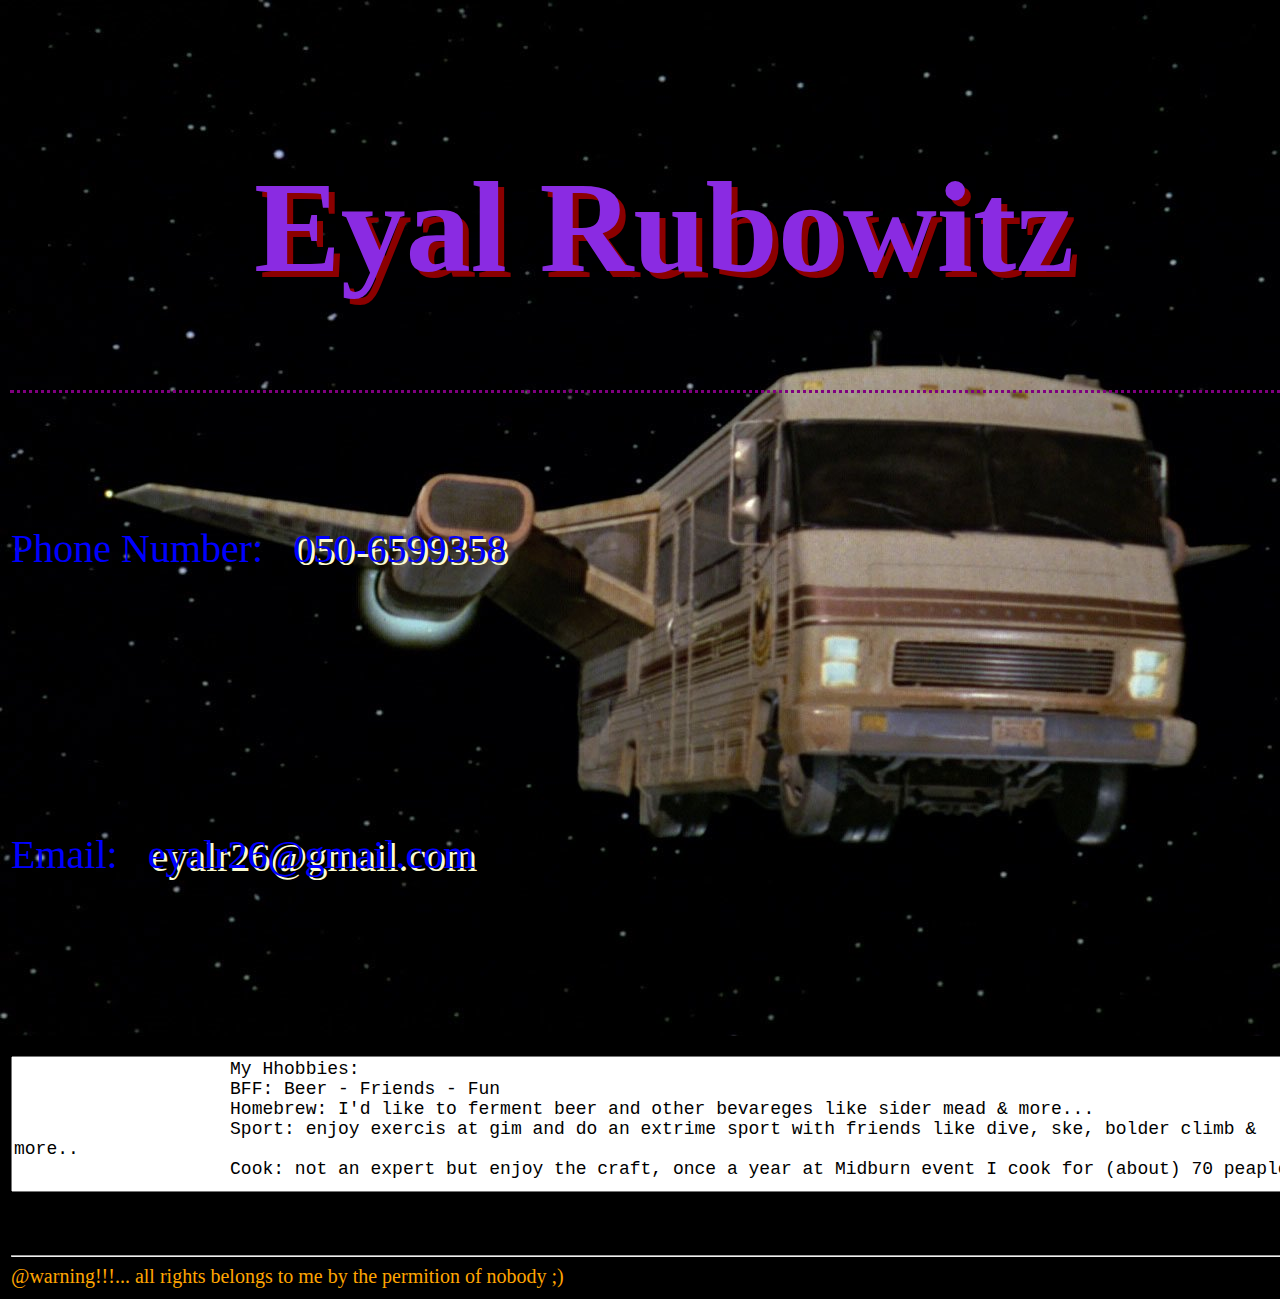
==== index.html @ c24ab925 "UnFinished little web project" ====
<!DOCTYPE html>
<html lang="en">

<head>
    <meta charset="UTF-8">
    <title>HomePage</title>
    <link rel="stylesheet" href="css/index.css" />
</head>

<body background="img/layout/Spaceballs-RV.jpg">
    <table>
        <tr>
            <th>
                <h1>Eyal Rubowitz</h1>
            </th>
            <th>
                <img class="pic" src="img/me/ME.jpg" alt="Picture of me at SF, where the first BM event was occur">
            </th>
        </tr>
        <tr class="myDetails">
            <td>
                <span>Phone Number: </span> &nbsp;
                <a href="tel:050-6599358">050-6599358</a>
            </td>
            <td class="generalDetail">
                <h2>This website was belt with..</h2>
                <ul>
                    <li>html files</li>
                    <li>css files</li>
                    <li>javascript files</li>
                    <li>audio files</li>
                    <li>and image files</li>
                </ul>
            </td>
        </tr>
        <tr class="myDetails">
            <td>
                <span>Email:</span> &nbsp;
                <a href="mailto:eyalr26@gmail.com" target="_blanck">
                    eyalr26@gmail.com
                </a>
            </td>
            <td class="generalDetail">
                <h3>{coding_academy studies include...</h3>
                <ol>
                    <li>JavaScript</li>
                    <li>HTML</li>
                    <li>CSS</li>
                    <li>Angular</li>
                    <li>Node.js</li>
                    <li>and more...</li>
                </ol>
            </td>
        </tr>
        <tr>
            <td>
                <textarea readonly>
                    My Hhobbies:
                    BFF: Beer - Friends - Fun
                    Homebrew: I'd like to ferment beer and other bevareges like sider mead & more...  
                    Sport: enjoy exercis at gim and do an extrime sport with friends like dive, ske, bolder climb & more..  
                    Cook: not an expert but enjoy the craft, once a year at Midburn event I cook for (about) 70 peaple. 
                    
                    Un-relevent text:
                    Lorem ipsum dolor sit amet, pro eu sonet facilisi, ex consul mollis vis. Stet eirmod per in, 
                    ad vix alii rationibus complectitur. Gubergren honestatis est ea, aperiam graecis percipit qui ei, 
                    vel iriure conclusionemque id. Vis modus ceteros fuisset an, et usu nemore offendit assentior.
                </textarea>
            </td>
            <td>
                <div class="letsPlay">
                    <span style="color:yellow; text-shadow: 6px 6px darkred;">
                        A greate mempry game!
                    </span>
                    <br>
                    <br>
                    <button class="btn" onclick="window.location.href='game.html'">
                        Let's Play :)
                    </button>
                </div>

            </td>
        </tr>
        <br>
        <br>
        <br>
        <tr>
            <td colspan="2">
                <hr />
                <span class="footer">@warning!!!... all rights belongs to me by the permition of nobody ;)</span>
            </td>

        </tr>
    </table>
</body>

<script src="js/index.js"></script>

</html>
---- css/index.css ----
body {
    background-color: black;
    background-repeat: no-repeat; 
    background-size: auto;
}

table {
    table-layout: fixed;
}

th {
    width: 1000px;
    border-bottom: dotted 3px purple; 
    text-shadow: 6px 6px darkred;
}

h1 {
    color: blueviolet;
    font-family: fantasy;
    font-size: 130px;
}

.pic {
    width: 50%;
    height: 8%;
}

a {
    text-decoration: none;
    color: blue;
    text-shadow: 3px 3px lightgoldenrodyellow;
}

.myDetails {
font-size: 40px;
padding-top: 10em;
line-height: 200px;
}

.generalDetail {
    color: moccasin;
    line-height: 25px;
    font-size: 30px;
}

span {
    font-size: 40px;
    color: blue;
}


textarea {
    resize: none;
    width: 1300px;
    height: 130px;
    font-size: 18px;  
}

.footer {
    color: orange;
    font-size: 20px;
}

.letsPlay {
    text-align: center;
    align-items: center;
    margin: 5%;
    border-radius: 50px 25px;
    border: dashed yellow;
    cursor: pointer;
}

button {
    font-size: 32px;
    width: 200px;
    background-color: gold;
    
}

.letsPlay:hover .btn {
    transition: 2s;
    width: 400px;
    font-size: 36px;
    border-radius: 150px 150px;
}
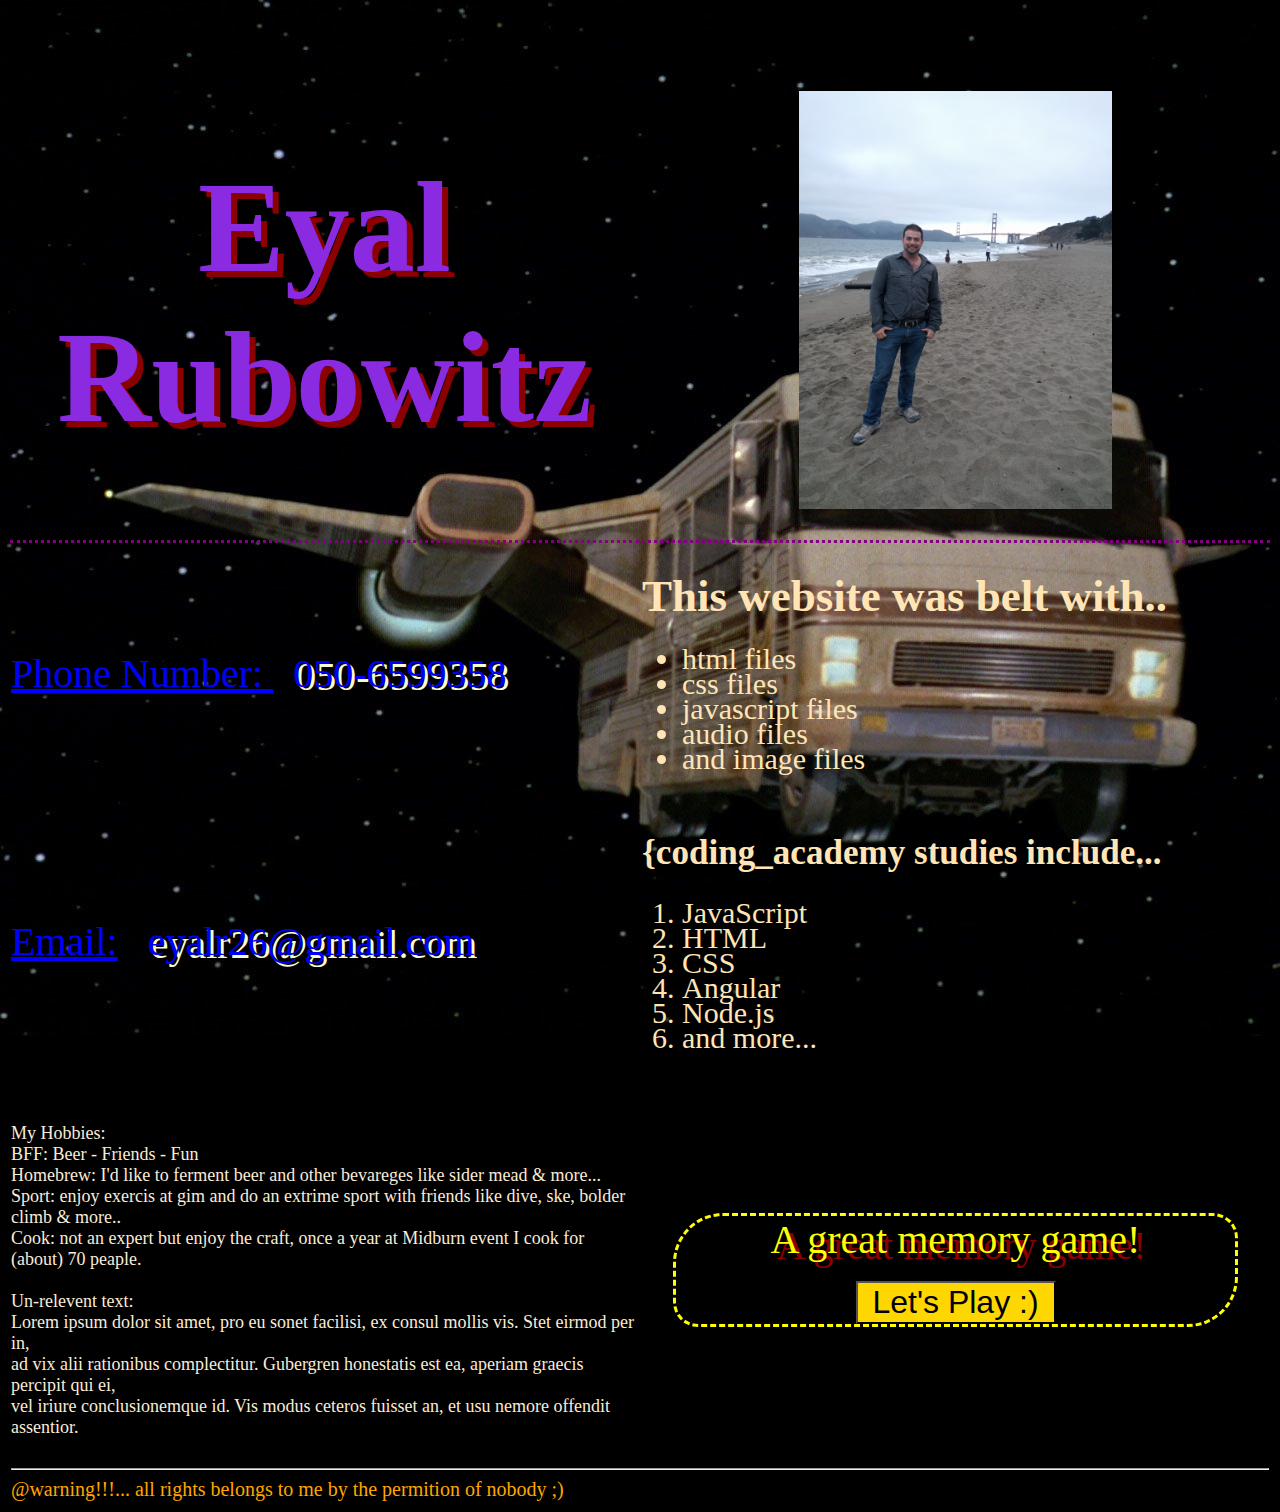
==== commit 1cc17b0a: "Finished clean project" ====
--- a/index.html
+++ b/index.html
@@ -19,7 +19,8 @@
         </tr>
         <tr class="myDetails">
             <td>
-                <span>Phone Number: </span> &nbsp;
+                <!-- <u> use for underline text </u> -->
+                <span><u>Phone Number: </u></span> &nbsp;
                 <a href="tel:050-6599358">050-6599358</a>
             </td>
             <td class="generalDetail">
@@ -35,7 +36,7 @@
         </tr>
         <tr class="myDetails">
             <td>
-                <span>Email:</span> &nbsp;
+                <span><u>Email:</u></span> &nbsp;
                 <a href="mailto:eyalr26@gmail.com" target="_blanck">
                     eyalr26@gmail.com
                 </a>
@@ -54,8 +55,8 @@
         </tr>
         <tr>
             <td>
-                <textarea readonly>
-                    My Hhobbies:
+                <p class="aboutMe">
+                    My Hobbies:
                     BFF: Beer - Friends - Fun
                     Homebrew: I'd like to ferment beer and other bevareges like sider mead & more...  
                     Sport: enjoy exercis at gim and do an extrime sport with friends like dive, ske, bolder climb & more..  
@@ -65,12 +66,12 @@
                     Lorem ipsum dolor sit amet, pro eu sonet facilisi, ex consul mollis vis. Stet eirmod per in, 
                     ad vix alii rationibus complectitur. Gubergren honestatis est ea, aperiam graecis percipit qui ei, 
                     vel iriure conclusionemque id. Vis modus ceteros fuisset an, et usu nemore offendit assentior.
-                </textarea>
+                </p>
             </td>
             <td>
                 <div class="letsPlay">
-                    <span style="color:yellow; text-shadow: 6px 6px darkred;">
-                        A greate mempry game!
+                    <span class="playInfoText">
+                        A great memory game!
                     </span>
                     <br>
                     <br>
--- a/css/index.css
+++ b/css/index.css
@@ -2,14 +2,15 @@
     background-color: black;
     background-repeat: no-repeat; 
     background-size: auto;
+    color: antiquewhite;
 }
 
-table {
+ table {
     table-layout: fixed;
+    width: 100%;
 }
 
 th {
-    width: 1000px;
     border-bottom: dotted 3px purple; 
     text-shadow: 6px 6px darkred;
 }
@@ -41,6 +42,7 @@
     color: moccasin;
     line-height: 25px;
     font-size: 30px;
+    width: 500px;
 }
 
 span {
@@ -49,11 +51,10 @@
 }
 
 
-textarea {
-    resize: none;
-    width: 1300px;
-    height: 130px;
+.aboutMe {
+    width: 100%;
     font-size: 18px;  
+    white-space: pre-line;
 }
 
 .footer {
@@ -70,6 +71,11 @@
     cursor: pointer;
 }
 
+.playInfoText {
+    color:yellow; 
+    text-shadow: 6px 6px darkred;
+}
+
 button {
     font-size: 32px;
     width: 200px;
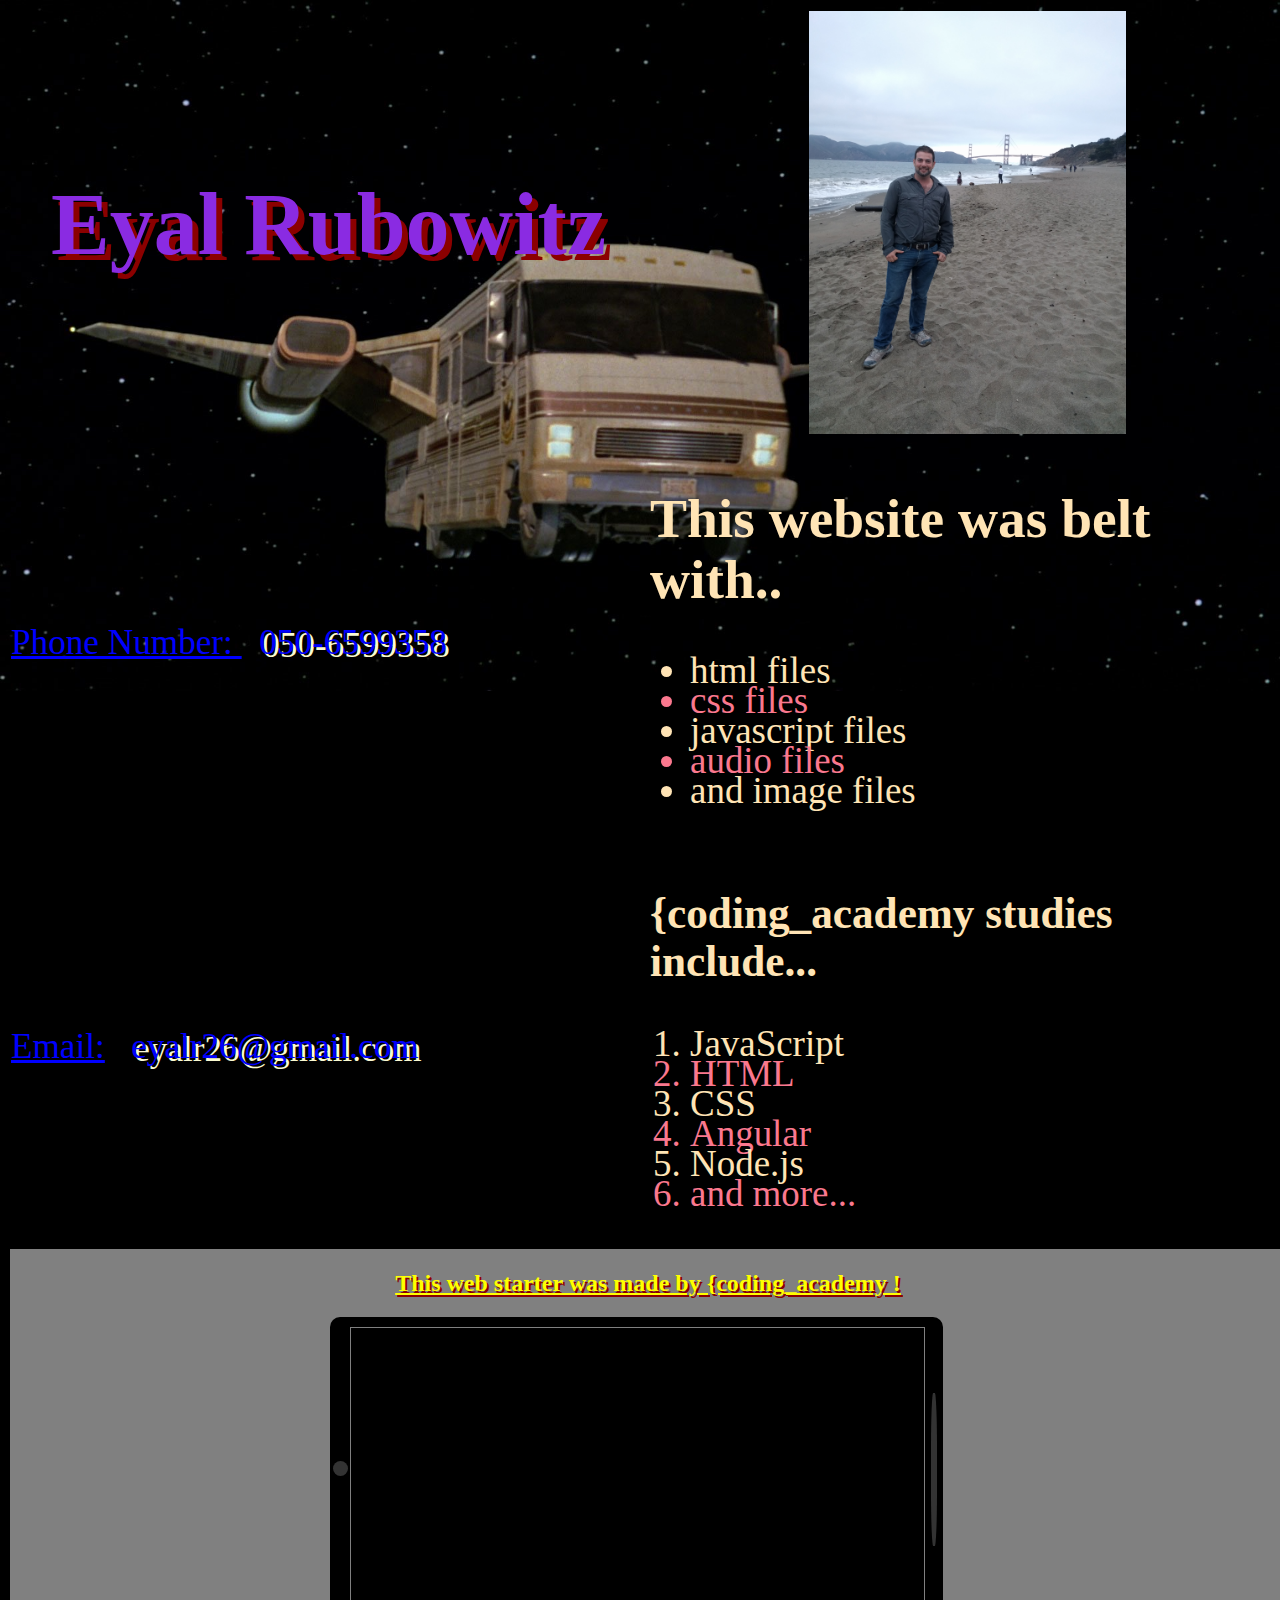
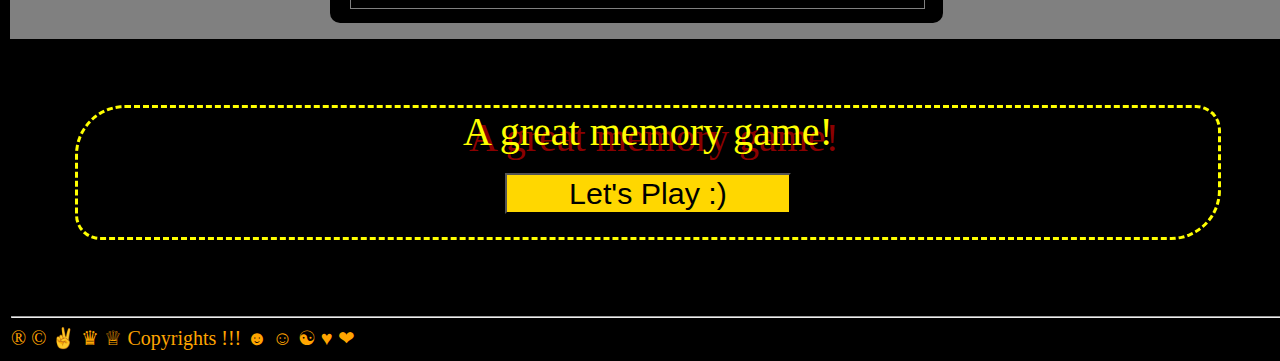
==== commit 1654fde1: "Improve responsive, add hamburger menu & set time record by cards amount" ====
--- a/index.html
+++ b/index.html
@@ -3,11 +3,12 @@
 
 <head>
     <meta charset="UTF-8">
+    <meta name="viewport" content="width=device-width, initial-scale=1, maximum-scale=1">
     <title>HomePage</title>
     <link rel="stylesheet" href="css/index.css" />
 </head>
 
-<body background="img/layout/Spaceballs-RV.jpg">
+<body>
     <table>
         <tr>
             <th>
@@ -53,22 +54,21 @@
                 </ol>
             </td>
         </tr>
-        <tr>
-            <td>
-                <p class="aboutMe">
-                    My Hobbies:
-                    BFF: Beer - Friends - Fun
-                    Homebrew: I'd like to ferment beer and other bevareges like sider mead & more...  
-                    Sport: enjoy exercis at gim and do an extrime sport with friends like dive, ske, bolder climb & more..  
-                    Cook: not an expert but enjoy the craft, once a year at Midburn event I cook for (about) 70 peaple. 
-                    
-                    Un-relevent text:
-                    Lorem ipsum dolor sit amet, pro eu sonet facilisi, ex consul mollis vis. Stet eirmod per in, 
-                    ad vix alii rationibus complectitur. Gubergren honestatis est ea, aperiam graecis percipit qui ei, 
-                    vel iriure conclusionemque id. Vis modus ceteros fuisset an, et usu nemore offendit assentior.
-                </p>
+
+        <tr class="videoRowContent">
+            <td colspan="2">
+                <div class="videoContent">
+                    <h2>This web starter was made by {coding_academy !</h2>
+                    <div class="cssDevice">
+                        <iframe id="iframe" src="https://www.youtube.com/embed/rWwrRELWcDw" frameborder="0"
+                            allowfullscreen data-src="https://www.youtube.com/embed/rWwrRELWcDw">
+                        </iframe>
+                    </div>
+                </div>
             </td>
-            <td>
+        </tr>
+        <tr class="letsPlayTr">
+            <td colspan="2">
                 <div class="letsPlay">
                     <span class="playInfoText">
                         A great memory game!
@@ -82,19 +82,18 @@
 
             </td>
         </tr>
-        <br>
-        <br>
-        <br>
+
         <tr>
             <td colspan="2">
                 <hr />
-                <span class="footer">@warning!!!... all rights belongs to me by the permition of nobody ;)</span>
+                <span class="footer">
+                    &reg; &copy; &#9996; &#9819; &#9813; Copyrights !!! &#9787; &#9786; &#9775; &hearts; &#10084;
+                </span>
             </td>
 
         </tr>
     </table>
+    <script src="js/index.js"></script>
 </body>
 
-<script src="js/index.js"></script>
-
 </html>--- a/css/index.css
+++ b/css/index.css
@@ -1,55 +1,87 @@
 body {
+    background-color: darkslategrey;
+    background-repeat: no-repeat; 
+    background-size: contain;
+    color: antiquewhite;
     background-color: black;
+    background-image:url('../img/layout/Spaceballs-RV.jpg');
+    width:100%;
+    height: 100%;
+}
+
+table {
+    table-layout: fixed;
+    width: 100%;
+}
+
+th {
+    text-shadow: 6px 6px darkred;
+}
+
+/* th::after {
+    content: url('../img/me/ME.jpg');
     background-repeat: no-repeat; 
     background-size: auto;
-    color: antiquewhite;
-}
-
- table {
-    table-layout: fixed;
-    width: 100%;
-}
-
-th {
-    border-bottom: dotted 3px purple; 
-    text-shadow: 6px 6px darkred;
-}
+} */
 
 h1 {
     color: blueviolet;
     font-family: fantasy;
-    font-size: 130px;
+    font-size: 550%;
 }
 
 .pic {
     width: 50%;
-    height: 8%;
+    min-width: 200px;
+    height: 7%;
 }
 
 a {
     text-decoration: none;
     color: blue;
     text-shadow: 3px 3px lightgoldenrodyellow;
+    white-space: nowrap;
+}
+
+a:focus { 
+    text-decoration: none;
+    color: yellow;
+    text-shadow: 3px 3px red;
 }
 
 .myDetails {
-font-size: 40px;
-padding-top: 10em;
-line-height: 200px;
+font-size: 220%;
+}
+
+.myDetails h2, h3 {
+    line-height: 110%;
+}
+
+.letsPlayTr {
+    border-top: dotted 113px purple; 
+    text-align: center;
 }
 
 .generalDetail {
     color: moccasin;
-    line-height: 25px;
-    font-size: 30px;
+    line-height: 30px;
+    font-size: 105%;
     width: 500px;
 }
 
+li:nth-child(even) {
+    color: rgb(250, 120, 142);
+}
+
+.generalDetail li:hover {
+    color:  red;
+    font-size: 120%;
+}
+
 span {
-    font-size: 40px;
+    font-size: 100%;
     color: blue;
 }
-
 
 .aboutMe {
     width: 100%;
@@ -63,29 +95,348 @@
 }
 
 .letsPlay {
-    text-align: center;
-    align-items: center;
+    /* text-align: center;
+    align-items: center; */
     margin: 5%;
     border-radius: 50px 25px;
     border: dashed yellow;
     cursor: pointer;
 }
 
+.letsPlayTr {
+   
+    margin: auto;
+}
+
 .playInfoText {
     color:yellow; 
     text-shadow: 6px 6px darkred;
 }
 
-button {
-    font-size: 32px;
-    width: 200px;
+.btn {
+    font-size: 190%;
+    width: 25%;
+    min-width: 175px;
     background-color: gold;
-    
+    margin-bottom: 2%;
+    cursor: pointer;
 }
 
 .letsPlay:hover .btn {
+    width: 35%;
+    min-width: 200px;
     transition: 2s;
-    width: 400px;
-    font-size: 36px;
     border-radius: 150px 150px;
+}
+
+button:active {
+    background-color: darkorange;
+    color: darkblue;
+}
+
+.letsPlay > span {
+    font-size: 250%;
+}
+
+.videoRowContent {
+    position: relative;
+    background-color: gray;
+}
+
+.videoContent {
+    position: relative;
+    text-align: center;
+    height: 40%;
+    width: 50%;
+    margin: 15px auto;
+}
+
+.videoContent > h2 {
+    position: relative;
+    font-size: 150%;
+    color: yellow;
+    text-shadow: 2px 2px darkred;
+    text-decoration: underline;
+}
+
+
+.cssDevice {
+    position: relative;
+    background-color: black;
+    border-radius: 10px;
+    width: 90%;
+    padding: 10px 20px;
+}
+
+.cssDevice > iframe {
+    border: solid 1px gray;
+    width: 100%;
+    height: 280px;
+}
+
+.cssDevice::before {
+    content: '';
+    display: block;
+    width: 15px;
+    height: 15px;
+    position: absolute;
+    left: 0.5%;
+    bottom: 48%;
+    background: #333;
+    border-radius: 50%;
+}
+
+.cssDevice::after {
+    content: '';
+    display: block;
+    width: 1%;
+    height: 50%;
+    position: absolute;
+    left: 98%;
+    bottom: 25%;
+    background: #333;
+    border-radius: 36%;
+}
+
+/* MEDIA QUERIES */
+
+/* default computer screen (1024px & more) */
+
+/* big tablet screen (769px - 1024px) */
+@media screen and (max-width: 1024px) {
+    h1 {
+        font-size: 500%;
+    }
+
+    h2, h3 {
+        font-size: 100%;
+    }
+
+    span {
+        font-size: 85%;
+    }
+
+    a {
+        font-size: 85%;
+    }
+
+    li { 
+        font-size: 85%;
+    }
+
+    .cssDevice {
+        width: 130%;
+        right: 20%;
+    }
+
+    .cssDevice::after {
+        left: 97.5%;
+    }
+
+    .letsPlay > span {
+        font-size: 200%;
+    }
+}
+
+/*  tablet screen (481 - 786px) */
+@media screen and (max-width: 786px) {
+    h1 {
+        font-size: 350%;
+    }
+
+    h2, h3 {
+        font-size: 90%;
+    }
+
+    .pic {
+        min-width: 175px;
+        height: 6%;
+    }
+
+    span {
+        font-size: 80%;
+    }
+
+    a {
+        font-size: 70%;
+    }
+
+    li {
+        font-size: 70%;
+    }
+
+    .generalDetail li:hover {
+        color:  red;
+        font-size: 90%;
+    }
+
+    .cssDevice {
+        width: 140%;
+        right: 25%;
+    }
+
+    .cssDevice::after {
+        left: 97%;
+    }
+
+    .letsPlay > span {
+        font-size: 180%;
+    }
+}
+
+/* mobile screen (480px & less) */
+@media screen and (max-width: 480px) {
+    h1 {
+        font-size: 300%;
+    }
+
+    .pic {
+        min-width: 150px;
+        height: 5%;
+    }
+
+    h2, h3 {
+        font-size: 70%;
+    }
+
+    li {
+        font-size: 60%;
+    }
+
+    .generalDetail li:hover {
+        color:  red;
+        font-size: 80%;
+    }
+
+    .cssDevice::before{
+        left: 1%;
+    }
+
+    .cssDevice {
+        width: 170%;
+        right: 45%;
+    }
+
+    .cssDevice::after {
+        left: 96.5%;
+    }
+
+    .videoContent > h2 {
+        font-size: 110%;
+    }
+
+
+    /* ----------- Galaxy S6 ----------- */
+
+    @media screen and (max-width: 360px) {
+        h1 {
+            font-size: 220%;
+        }
+    
+        .pic {
+            min-width: 140px;
+            height: 4%;
+        }
+    
+        .myDetails h2, h3 {
+            line-height: 85%;
+        }
+
+        h2, h3 {
+            font-size: 50%;
+        }
+    
+        li {
+            font-size: 45%;
+        }
+
+        .generalDetail li:hover {
+            color:  red;
+            font-size: 48%;
+        }
+    
+        span {
+            font-size: 50%;
+        }
+
+        a {
+            font-size: 50%;
+        }
+
+        .cssDevice {
+            width: 160%;
+        }
+
+        .cssDevice > iframe {
+            height: 140px;
+        }
+
+        .letsPlay > span {
+            font-size: 120%;
+        }
+
+        .footer {
+            font-size: 17px;
+        }
+    }
+    
+    /* ----------- Galaxy S3, S4, S5 and Note 3 ----------- */
+    @media screen and (max-width: 320px) {
+        h1 {
+            font-size: 200%;
+        }
+    
+        .pic {
+            min-width: 120px;
+            height: 3.5%;
+        }
+    
+        .myDetails h2, h3 {
+            line-height: 80%;
+        }
+
+        h2, h3 {
+            font-size: 45%;
+        }
+    
+        li {
+            font-size: 30%;
+        }
+
+        .generalDetail li:hover {
+            color:  red;
+            font-size: 34%;
+        }
+    
+        span {
+            font-size: 50%;
+        }
+
+        a {
+            font-size: 45%;
+        }
+
+        .generalDetail { 
+            line-height: 20px;
+        }
+        .videoContent > h2 {
+            font-size: 100%;
+        }
+
+        .cssDevice {
+            width: 160%;
+        }
+
+        .cssDevice > iframe {
+            height: 120px;
+        }
+
+        .letsPlay > span {
+            font-size: 100%;
+        }
+
+        .footer {
+            font-size: 15px;
+        }
+    }
 }